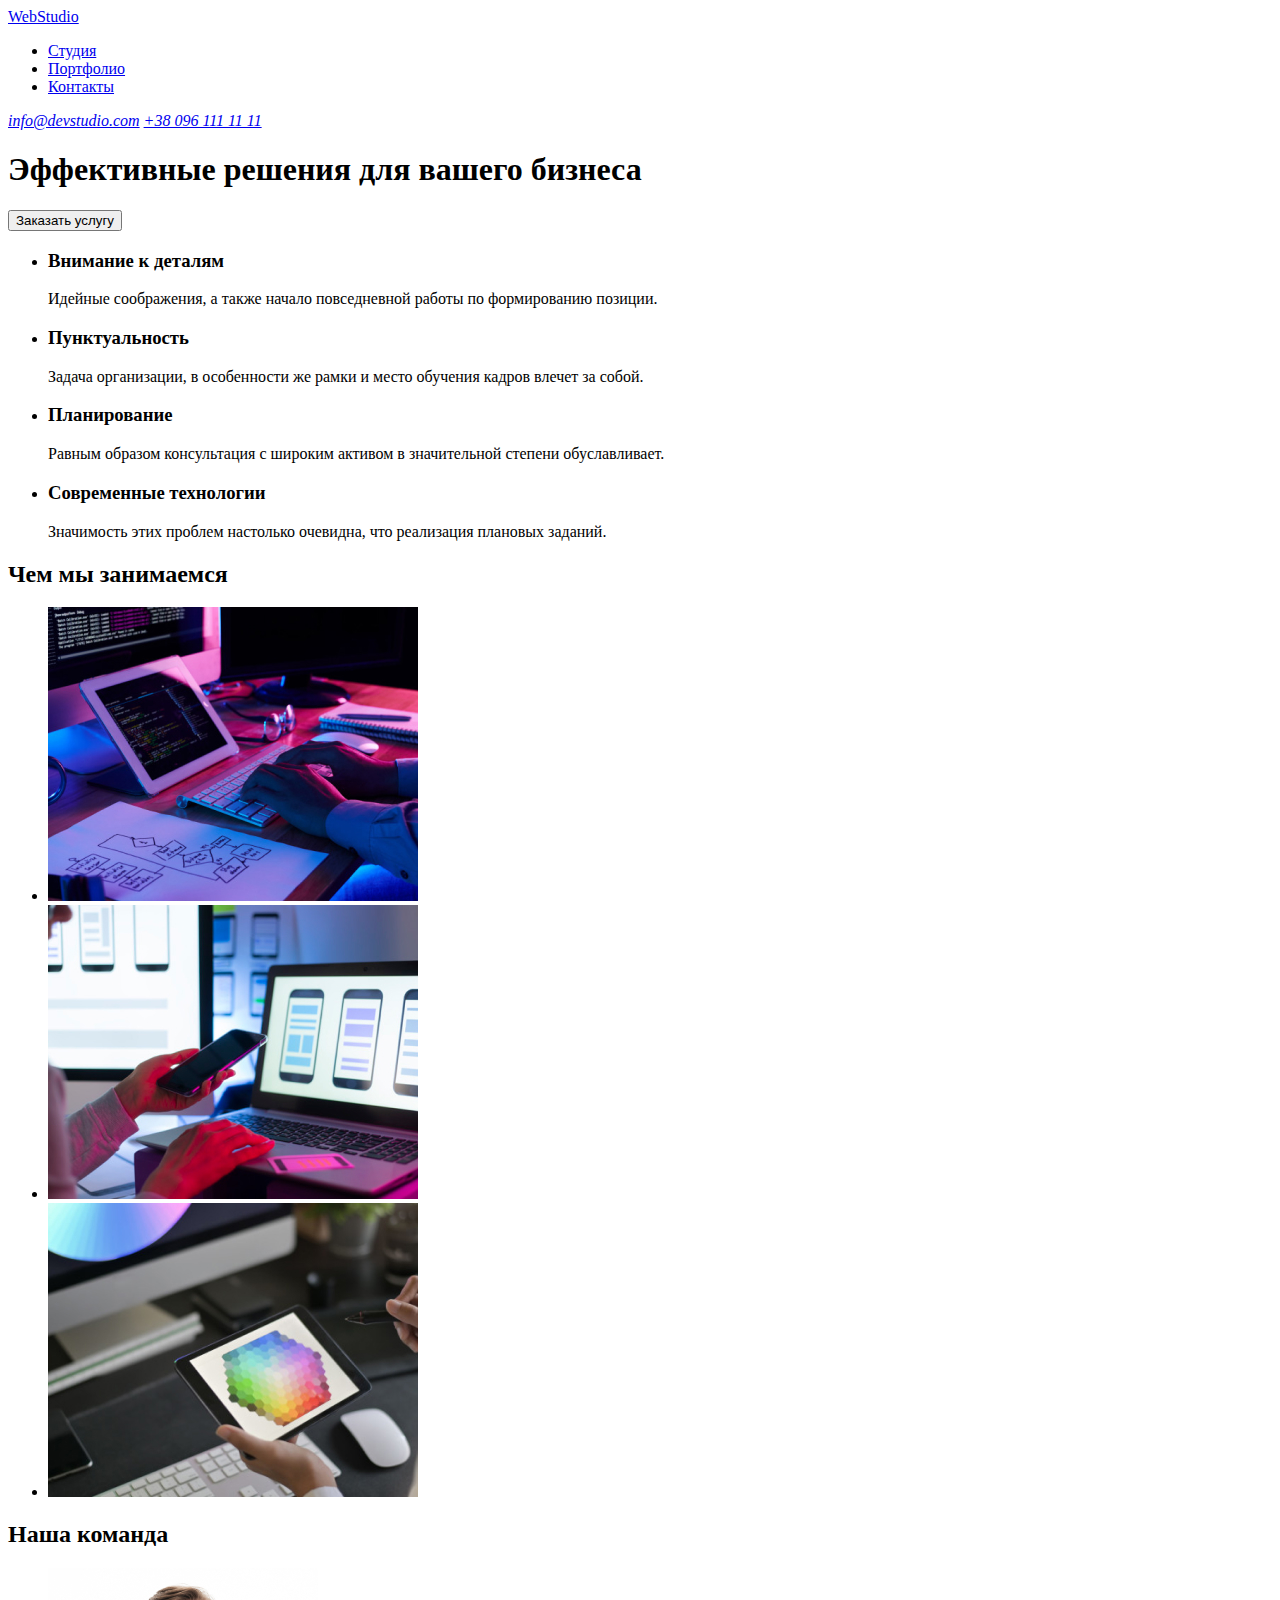
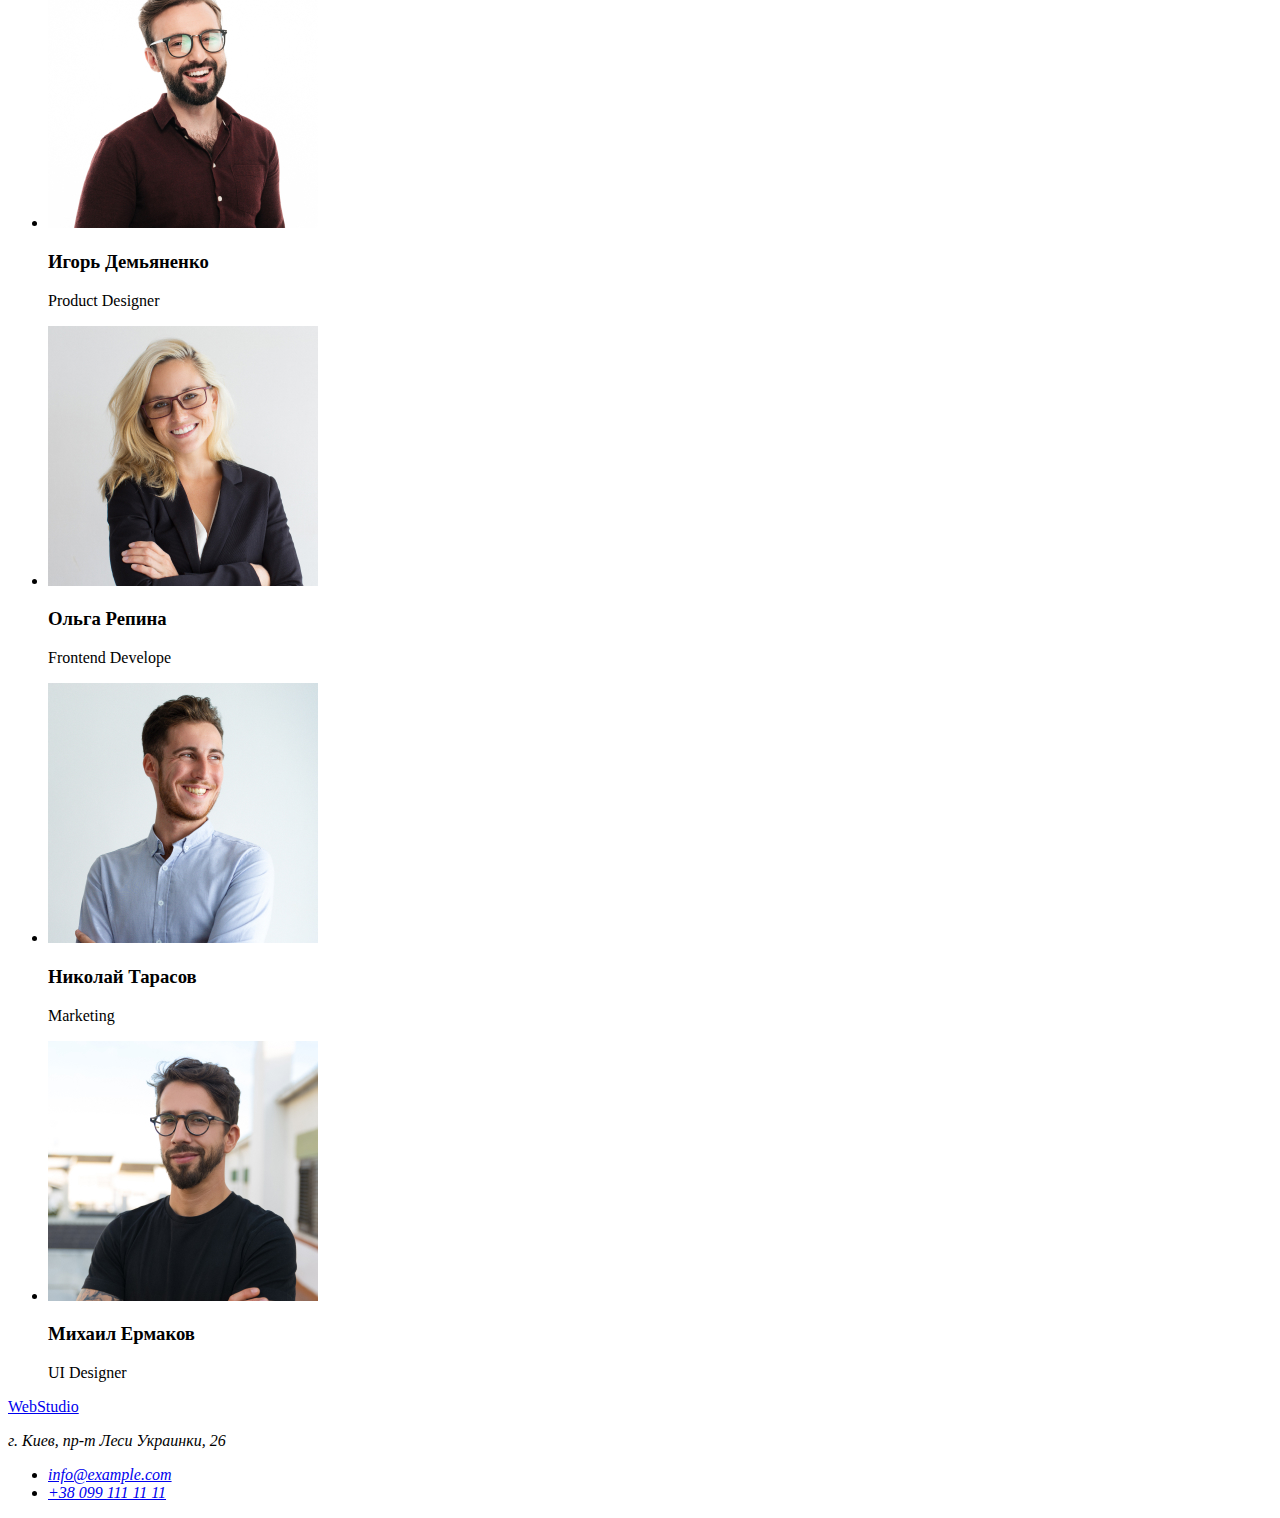
==== index.html @ 93405800 "finish portfolio" ====
<!DOCTYPE html>
<html lang="ru">
<head>
    <meta charset="UTF-8">
    <meta name="viewport" content="width=device-width, initial-scale=1.0">
    <title>Webstudio</title>
</head>
<body>
    <!--header-->
    <header>
        <!--Навигация-->
        <nav>
        <a href="#">WebStudio</a>
        <ul>
            <li>
                <a href="#">Студия</a>
            </li>
            <li>
                <a href="./portfolio.html">Портфолио</a>
            </li>
            <li>
                <a href="#">Контакты</a>
            </li>
        </ul>
        </nav>
        <!--Адресс-->
        <address>
            <a href="mailto:info@devstudio.com">info@devstudio.com</a>
            <a href="tell:+380961111111">+38 096 111 11 11</a>
        </address>
     </header>
    <main>
        <!--Герой-->
        <section>
            <h1>Эффективные решения для вашего бизнеса</h1>
            <button type="button">Заказать услугу</button>
        </section>
        <!--Секция 2 Преимущества-->
        <section>
            <h2 hidden>Преимущества</h2>
      <ul>
          <li>
              <h3>Внимание к деталям</h3>
              <p>Идейные соображения, а также начало повседневной работы по формированию позиции.</p>
          </li>
          <li>
              <h3>Пунктуальность</h3>
              <p>Задача организации, в особенности же рамки и место обучения кадров влечет за собой.</p>
          </li>
          <li>
              <h3>Планирование</h3>
              <p>Равным образом консультация с широким активом в значительной степени обуславливает.</p>
          </li>
          <li>
              <h3>Современные технологии</h3>
              <p>Значимость этих проблем настолько очевидна, что реализация плановых заданий.</p>
          </li>
      </ul>
        </section>
        <!--секция Чем мы занимаемся-->
        <section>
            <h2>Чем мы занимаемся</h2>
            <ul>
                <li>
                    <img src="./imagens/main/img.jpg" alt="печатает на клавиатуре" width="370" height="294">
                </li>
                <li>
                    <img src="./imagens/main/img2.jpg" alt="смартфон в руке" width="370" height="294" >
                </li>
                <li>
                    <img src="./imagens/main/img3.jpg" alt="работает на планшете" width="370" height="294">
                </li>
            </ul>
        </section>
        <!--Сотрудники-->
        <section>
           <h2>Наша команда</h2>
           <ul>
               <li>
                   <img src="./imagens/workers/ihor.jpg" alt="Игорь Демьяненко" width="270" height="260">
                   <h3>Игорь Демьяненко</h3>
                   <p lang="en">Product Designer</p>
               </li>
               <li>
                   <img src="./imagens/workers/olha.jpg" alt="Ольга Репина" width="270" height="260">
                   <h3>Ольга Репина</h3>
                   <p lang="en">Frontend Develope</p>
               </li>
               <li>
                   <img src="./imagens/workers/kolya.jpg" alt="Николай Тарасов" width="270" height="260">
                   <h3>Николай Тарасов</h3>
                   <p lang="en">Marketing</p>
               </li>
               <li>
                   <img src="./imagens/workers/misha.jpg" alt="Михаил Ермаков" width="270" height="260">
                   <h3>Михаил Ермаков</h3>
                   <p lang="en">UI Designer</p>
               </li>
           </ul>
        </section>

    </main>
    <!--Подвал-->
    <footer>
            <a href="#">WebStudio</a>
            <address>
                    <p>г. Киев, пр-т Леси Украинки, 26</p>
                <ul>
                    <li><a href="mailto:info@example.com">info@example.com</a></li>
                    <li><a href="tell:+380991111111">+38 099 111 11 11</a></li>
                </ul>
            </address>
        
    </footer>
</body>
</html>
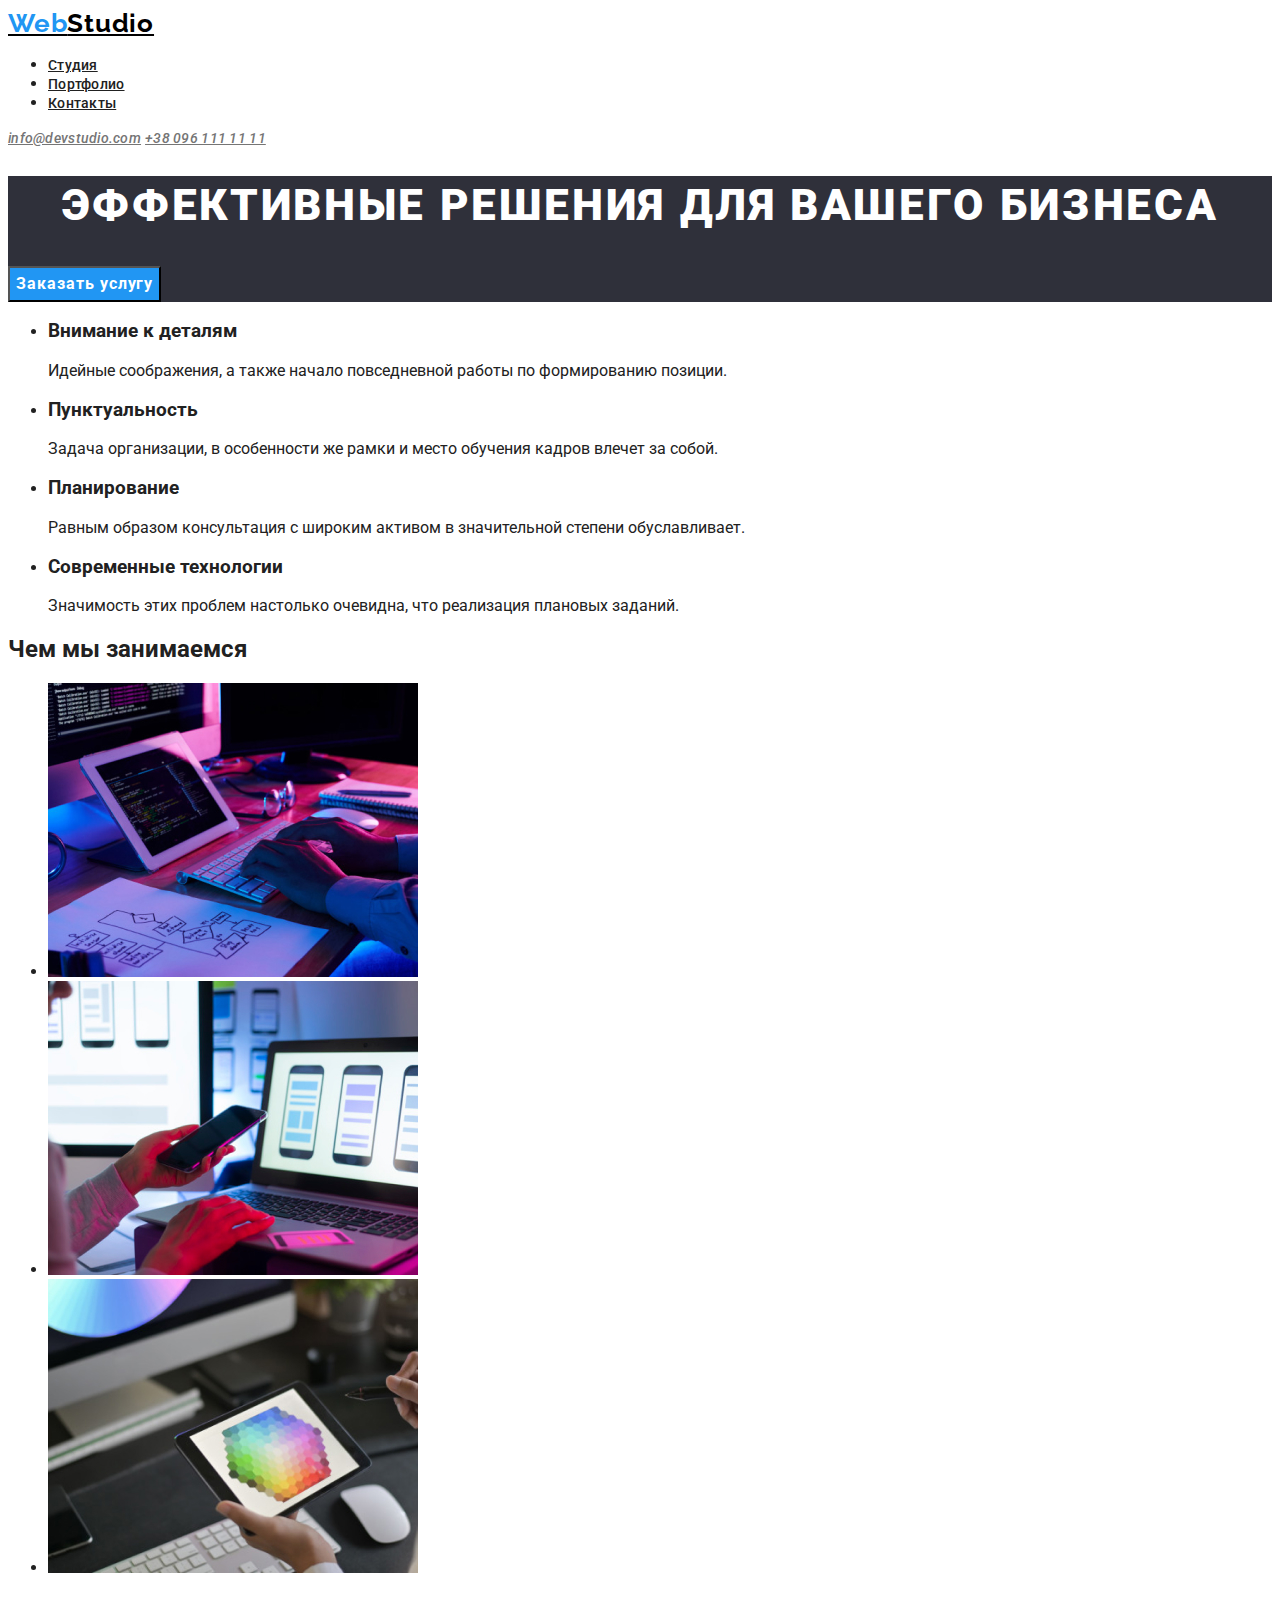
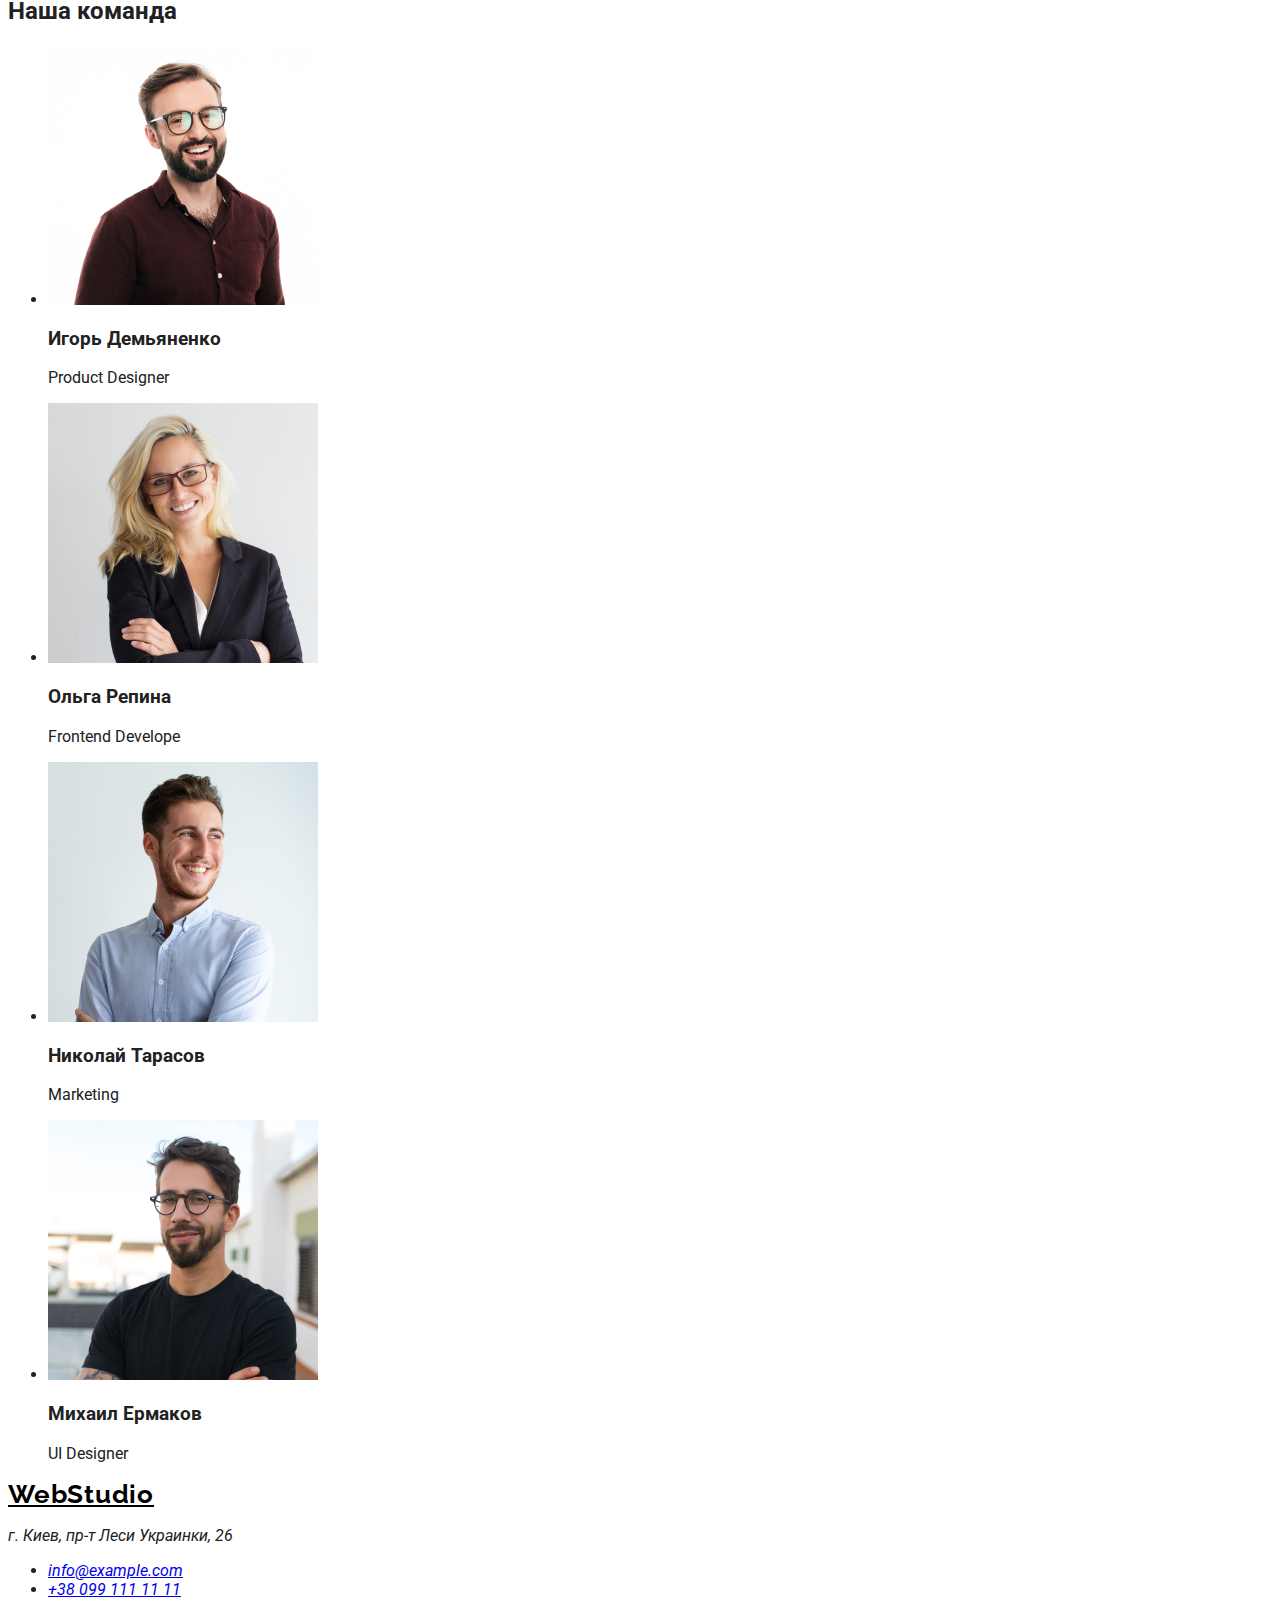
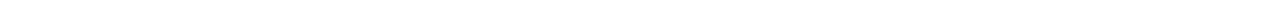
==== commit d0cb5900: "finish hero" ====
--- a/index.html
+++ b/index.html
@@ -4,113 +4,121 @@
     <meta charset="UTF-8">
     <meta name="viewport" content="width=device-width, initial-scale=1.0">
     <title>Webstudio</title>
+    <link rel="preconnect" href="https://fonts.gstatic.com">
+    <link href="https://fonts.googleapis.com/css2?family=Oleo+Script&family=Raleway:wght@700&family=Roboto:wght@400;500;700;900&display=swap" 
+    rel="stylesheet">
+    <link rel="stylesheet" href="./css/style.css" />
 </head>
 <body>
     <!--header-->
-    <header>
+    <header class="header">
         <!--Навигация-->
-        <nav>
-        <a href="#">WebStudio</a>
-        <ul>
-            <li>
-                <a href="#">Студия</a>
+        <nav class="navigation">
+        <a class="logo" href="#"><span class="logo-accent">Web</span>Studio</a>
+        <ul class="navigation-menu">
+            <li class="navigation-menu-item">
+                <a class="navigation-menu-link" href="#">Студия</a>
             </li>
-            <li>
-                <a href="./portfolio.html">Портфолио</a>
+            <li class="navigation-menu-item">
+                <a class="navigation-menu-link" href="./portfolio.html">Портфолио</a>
             </li>
-            <li>
-                <a href="#">Контакты</a>
+            <li class="navigation-menu-item">
+                <a class="navigation-menu-link" href="#">Контакты</a>
             </li>
         </ul>
         </nav>
         <!--Адресс-->
-        <address>
-            <a href="mailto:info@devstudio.com">info@devstudio.com</a>
-            <a href="tell:+380961111111">+38 096 111 11 11</a>
+        <address class="contact">
+            <a  class="contact-email" href="mailto:info@devstudio.com">info@devstudio.com</a>
+            <a class="contact-phone" href="tell:+380961111111">+38 096 111 11 11</a>
         </address>
      </header>
+
+
     <main>
         <!--Герой-->
-        <section>
-            <h1>Эффективные решения для вашего бизнеса</h1>
-            <button type="button">Заказать услугу</button>
+        <section class="hero">
+            <h1 class="title">Эффективные решения для вашего бизнеса</h1>
+            <button class="button" type="button">Заказать услугу</button>
         </section>
         <!--Секция 2 Преимущества-->
-        <section>
-            <h2 hidden>Преимущества</h2>
-      <ul>
+        <section class="section-advantages">
+            <h2 class="visually-hidden">Преимущества</h2>
+      <ul class="section-advantages-list">
           <li>
-              <h3>Внимание к деталям</h3>
-              <p>Идейные соображения, а также начало повседневной работы по формированию позиции.</p>
+              <h3 class="section-advantages-title">Внимание к деталям</h3>
+              <p class="section-advantages-text">Идейные соображения, а также начало повседневной работы по формированию позиции.</p>
           </li>
           <li>
-              <h3>Пунктуальность</h3>
-              <p>Задача организации, в особенности же рамки и место обучения кадров влечет за собой.</p>
+              <h3 class="section-advantages-title">Пунктуальность</h3>
+              <p class="section-advantages-text">Задача организации, в особенности же рамки и место обучения кадров влечет за собой.</p>
           </li>
           <li>
-              <h3>Планирование</h3>
-              <p>Равным образом консультация с широким активом в значительной степени обуславливает.</p>
+              <h3 class="section-advantages-title">Планирование</h3>
+              <p class="section-advantages-text">Равным образом консультация с широким активом в значительной степени обуславливает.</p>
           </li>
           <li>
-              <h3>Современные технологии</h3>
-              <p>Значимость этих проблем настолько очевидна, что реализация плановых заданий.</p>
+              <h3 class="section-advantages-title">Современные технологии</h3>
+              <p class="section-advantages-text">Значимость этих проблем настолько очевидна, что реализация плановых заданий.</p>
           </li>
       </ul>
         </section>
         <!--секция Чем мы занимаемся-->
-        <section>
-            <h2>Чем мы занимаемся</h2>
-            <ul>
+        <section class="section-adout">
+            <h2 class="subtitle">Чем мы занимаемся</h2>
+            <ul class="section-adout-list">
                 <li>
-                    <img src="./imagens/main/img.jpg" alt="печатает на клавиатуре" width="370" height="294">
+                    <img class="section-adout-img" src="./imagens/main/img.jpg" alt="печатает на клавиатуре" width="370" height="294">
                 </li>
                 <li>
-                    <img src="./imagens/main/img2.jpg" alt="смартфон в руке" width="370" height="294" >
+                    <img class="section-adout-img" src="./imagens/main/img2.jpg" alt="смартфон в руке" width="370" height="294" >
                 </li>
                 <li>
-                    <img src="./imagens/main/img3.jpg" alt="работает на планшете" width="370" height="294">
+                    <img class="section-adout-img"  src="./imagens/main/img3.jpg" alt="работает на планшете" width="370" height="294">
                 </li>
             </ul>
         </section>
         <!--Сотрудники-->
-        <section>
-           <h2>Наша команда</h2>
-           <ul>
-               <li>
-                   <img src="./imagens/workers/ihor.jpg" alt="Игорь Демьяненко" width="270" height="260">
-                   <h3>Игорь Демьяненко</h3>
-                   <p lang="en">Product Designer</p>
+        <section class="section-workers">
+           <h2 class="subtitle">Наша команда</h2>
+           <ul class="section-workers-list">
+               <li class="section-workers-item">
+                   <img class="section-workers-img" src="./imagens/workers/ihor.jpg" alt="Игорь Демьяненко" width="270" height="260">
+                   <h3 class="section-workers-title">Игорь Демьяненко</h3>
+                   <p class="section-workers-text" lang="en">Product Designer</p>
                </li>
                <li>
-                   <img src="./imagens/workers/olha.jpg" alt="Ольга Репина" width="270" height="260">
-                   <h3>Ольга Репина</h3>
-                   <p lang="en">Frontend Develope</p>
+                   <img class="section-workers-img" src="./imagens/workers/olha.jpg" alt="Ольга Репина" width="270" height="260">
+                   <h3 class="section-workers-title">Ольга Репина</h3>
+                   <p class="section-workers-text" lang="en">Frontend Develope</p>
                </li>
                <li>
-                   <img src="./imagens/workers/kolya.jpg" alt="Николай Тарасов" width="270" height="260">
-                   <h3>Николай Тарасов</h3>
-                   <p lang="en">Marketing</p>
+                   <img class="section-workers-img" src="./imagens/workers/kolya.jpg" alt="Николай Тарасов" width="270" height="260">
+                   <h3 class="section-workers-title">Николай Тарасов</h3>
+                   <p class="section-workers-text" lang="en">Marketing</p>
                </li>
                <li>
-                   <img src="./imagens/workers/misha.jpg" alt="Михаил Ермаков" width="270" height="260">
-                   <h3>Михаил Ермаков</h3>
-                   <p lang="en">UI Designer</p>
+                   <img class="section-workers-img" src="./imagens/workers/misha.jpg" alt="Михаил Ермаков" width="270" height="260">
+                   <h3 class="section-workers-title">Михаил Ермаков</h3>
+                   <p class="section-workers-text" lang="en">UI Designer</p>
                </li>
            </ul>
         </section>
 
     </main>
+
     <!--Подвал-->
-    <footer>
-            <a href="#">WebStudio</a>
-            <address>
-                    <p>г. Киев, пр-т Леси Украинки, 26</p>
+    <footer class="footer">
+            <a class="logo" href="#">WebStudio</a>
+            <address class="footer-contact">
+                    <p class="address">г. Киев, пр-т Леси Украинки, 26</p>
                 <ul>
-                    <li><a href="mailto:info@example.com">info@example.com</a></li>
-                    <li><a href="tell:+380991111111">+38 099 111 11 11</a></li>
+                    <li><a class="footer-contact-email" href="mailto:info@example.com">info@example.com</a></li>
+                    <li><a class="footer-contact-phone" href="tell:+380991111111">+38 099 111 11 11</a></li>
                 </ul>
             </address>
         
     </footer>
+
 </body>
 </html>--- a/css/style.css
+++ b/css/style.css
@@ -0,0 +1,103 @@
+:root{
+  --main-font:"Roboto" , sans-serif;
+  --secondary-font: "Raleway", sans-serif ;
+  --accent-color: #212121;
+  --secondary-color:#757575;
+}
+
+body{
+  font-family: var(--main-font);
+  color: var(--accent-color);
+}
+
+
+.visually-hidden {
+    position: absolute;
+    width: 1px;
+    height: 1px;
+    margin: -1px;
+    border: 0;
+    padding: 0;
+    
+    white-space: nowrap;
+    clip-path: inset(100%);
+    clip: rect(0 0 0 0);
+    overflow: hidden;
+  }
+
+ 
+  /* =======================COMPONENTS=========================*/
+  /* =====================END COMPONENTS======================*/
+
+   /* =======================HEADER=========================*/
+  .logo{   
+font-family: var(--secondary-font);
+font-weight: bold;
+font-size: 26px;
+line-height: 1.19;
+letter-spacing: 0.03em;
+color:#000000;
+  }
+
+  .logo-accent{
+    color: #2196F3;
+  }
+  
+   .navigation-menu-link{
+font-family: var(--main-font);
+font-size: 14px;
+font-weight: 500;
+line-height: 1.14;
+letter-spacing: 0.02em;
+text-align: left;
+color: var(--accent-color);
+}
+
+.navigation-menu-link:hover,
+.navigation-menu-link:focus,
+.contact-email:hover,
+.contact-email:focus,
+.contact-phone:hover,
+.contact-phone:focus{
+  color:  #2196F3;
+}
+
+ .contact-phone,
+ .contact-email{
+  font-family: var(--main-font);
+  font-size: 14px;
+  font-weight: 500;
+  line-height: 1.14;
+  letter-spacing: 0.02em;
+  text-align: left;
+  color: var(--secondary-color);
+  }
+
+   /* =====================END HEADER======================*/
+
+   /* ========================HERO==========================*/
+  .hero{
+    background-color: #2F303A;
+  }
+   .title{
+font-family:var(--main-font);
+font-weight: 900;
+font-size: 44px;
+line-height: 1.36;
+text-align: center;
+letter-spacing: 0.06em;
+text-transform: uppercase;
+color: #FFFFFF;
+  } 
+
+  .button{
+ font-family: var(--main-font);
+font-weight: bold;
+font-size: 16px;
+line-height: 1.87;
+text-align: center;
+letter-spacing: 0.06em;
+color: #FFFFFF;
+background-color:#2196F3 ;
+  }
+   /* =======================END HERO======================*/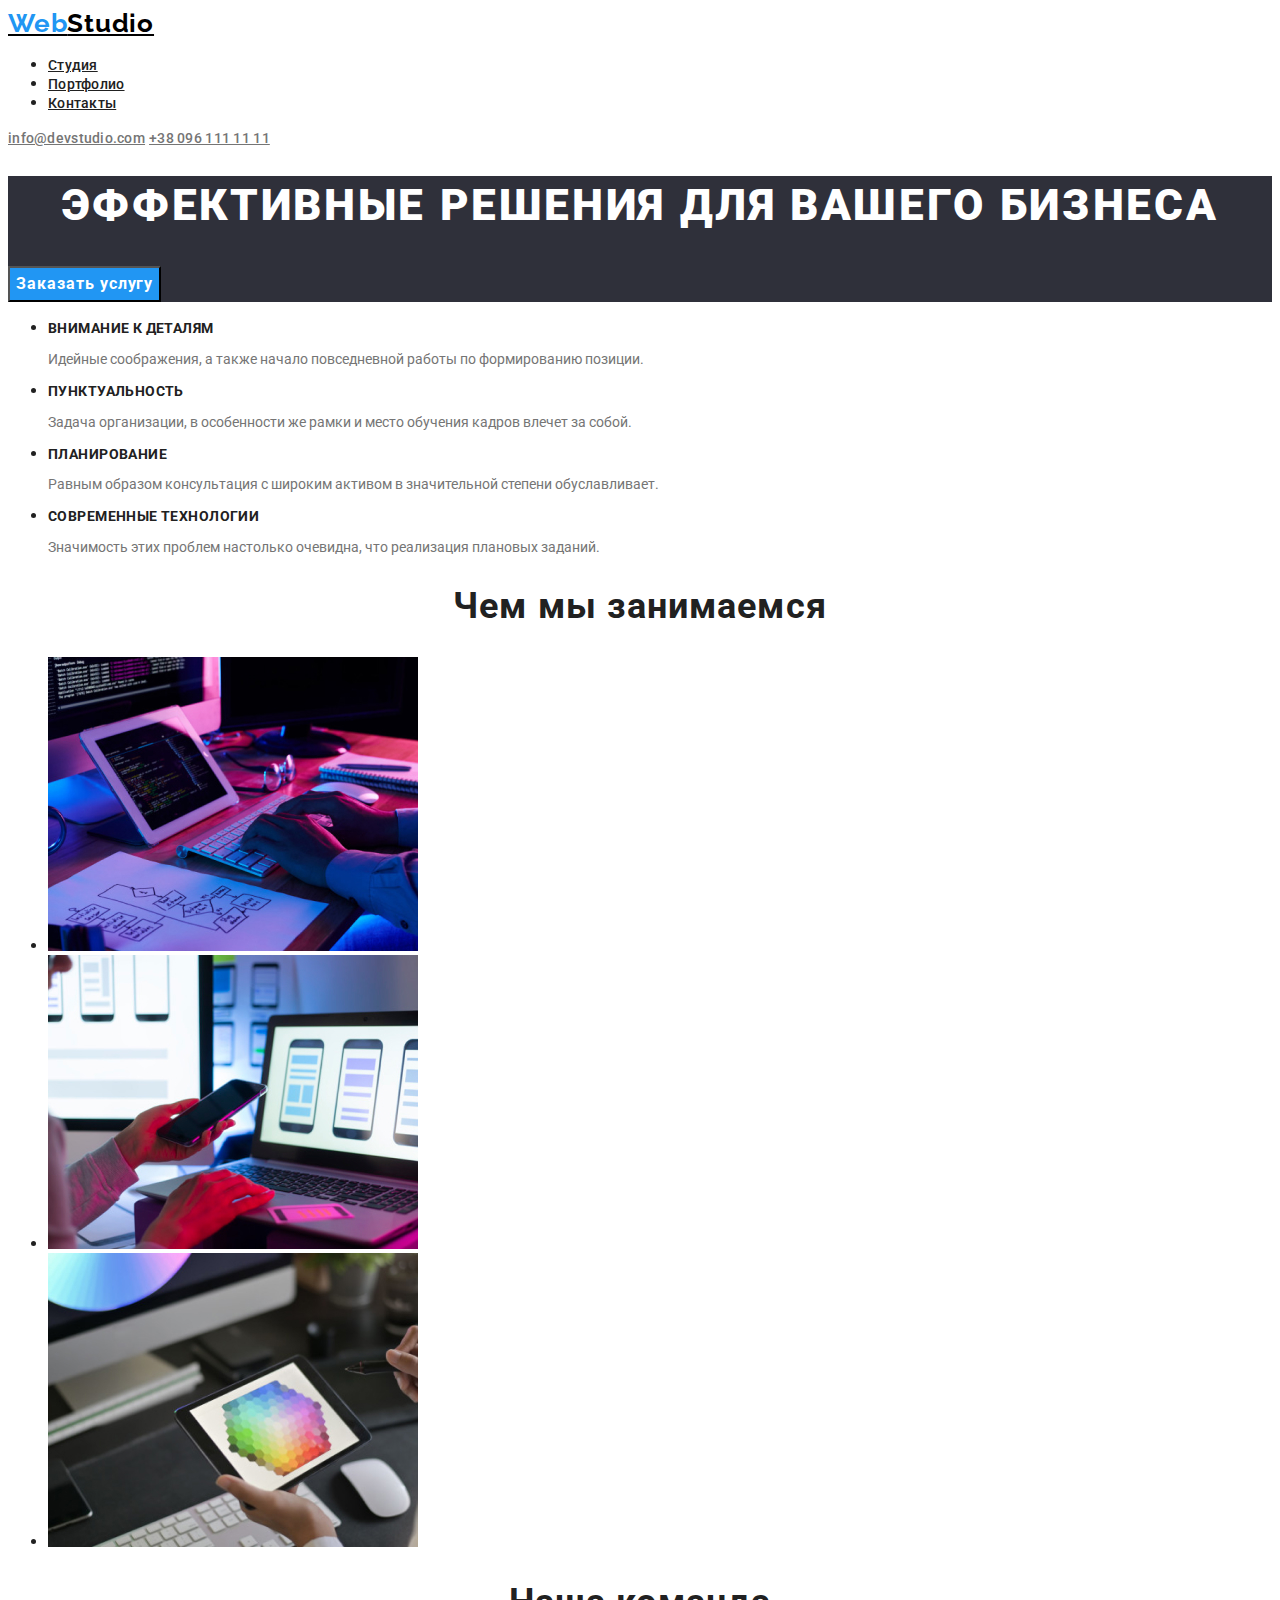
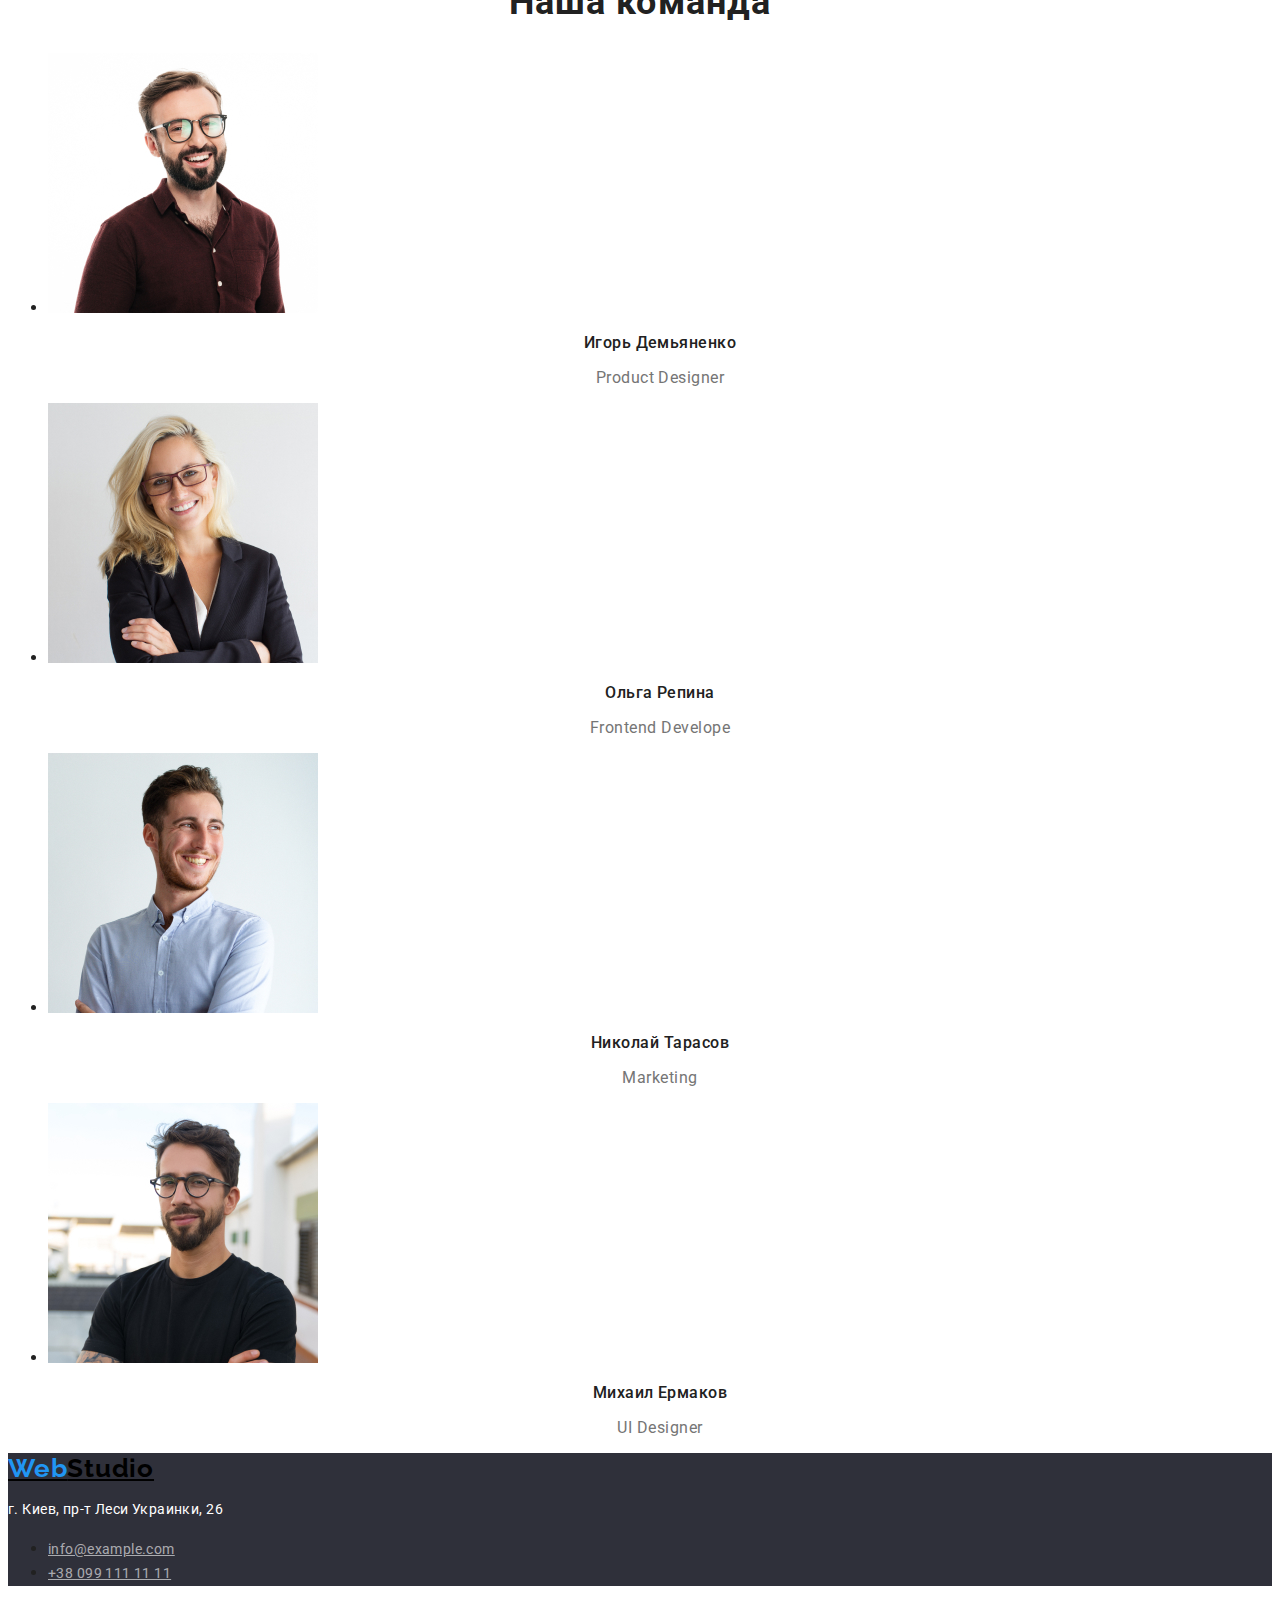
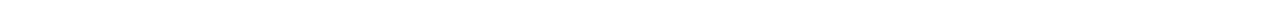
==== commit a583059a: "finish css" ====
--- a/index.html
+++ b/index.html
@@ -109,7 +109,7 @@
 
     <!--Подвал-->
     <footer class="footer">
-            <a class="logo" href="#">WebStudio</a>
+            <a class="logo" href="#"><span class="logo-accent">Web</span>Studio</a>
             <address class="footer-contact">
                     <p class="address">г. Киев, пр-т Леси Украинки, 26</p>
                 <ul>
--- a/css/style.css
+++ b/css/style.css
@@ -10,8 +10,8 @@
   color: var(--accent-color);
 }
 
-
-.visually-hidden {
+ /* =======================COMPONENTS=========================*/
+  .visually-hidden {
     position: absolute;
     width: 1px;
     height: 1px;
@@ -24,33 +24,31 @@
     clip: rect(0 0 0 0);
     overflow: hidden;
   }
-
- 
-  /* =======================COMPONENTS=========================*/
+  
+  .logo{   
+    font-family: var(--secondary-font);
+    font-weight: bold;
+    font-size: 26px;
+    line-height: 1.19;
+    letter-spacing: 0.03em;
+    color:#000000;
+  }
+
+.logo-accent{
+    color: #2196F3;
+  }
   /* =====================END COMPONENTS======================*/
 
    /* =======================HEADER=========================*/
-  .logo{   
-font-family: var(--secondary-font);
-font-weight: bold;
-font-size: 26px;
-line-height: 1.19;
-letter-spacing: 0.03em;
-color:#000000;
-  }
-
-  .logo-accent{
-    color: #2196F3;
-  }
+
   
-   .navigation-menu-link{
-font-family: var(--main-font);
-font-size: 14px;
-font-weight: 500;
-line-height: 1.14;
-letter-spacing: 0.02em;
-text-align: left;
-color: var(--accent-color);
+.navigation-menu-link{
+   font-size: 14px;
+   font-weight: 500;
+   line-height: 1.14;
+   letter-spacing: 0.02em;
+   text-align: left;
+   color: var(--accent-color);
 }
 
 .navigation-menu-link:hover,
@@ -62,42 +60,145 @@
   color:  #2196F3;
 }
 
- .contact-phone,
- .contact-email{
+.contact-phone,
+.contact-email{
+   font-style: normal;
+   font-family: var(--main-font);
+   font-size: 14px;
+   font-weight: 500;
+   line-height: 1.14;
+   letter-spacing: 0.02em;
+   text-align: left;
+   color: var(--secondary-color);
+  }
+
+   /* =====================END HEADER======================*/
+
+   /* ========================HERO==========================*/
+.hero{
+    background-color: #2F303A;
+  }
+
+.title{
+   font-family:var(--main-font);
+   font-weight: 900;
+   font-size: 44px;
+   line-height: 1.36;
+   text-align: center;
+   letter-spacing: 0.06em;
+   text-transform: uppercase;
+   color: #FFFFFF;
+  } 
+
+.button{
   font-family: var(--main-font);
-  font-size: 14px;
+   font-weight: bold;
+   font-size: 16px;
+   line-height: 1.87;
+   text-align: center;
+   letter-spacing: 0.06em;
+   color: #FFFFFF;
+   background-color:#2196F3 ;
+  }
+/* =======================END HERO======================*/
+
+ /* ========================MAIN=======================*/
+.subtitle{
+  font-weight: bold;
+  font-size: 36px;
+  line-height: 1.17;
+  text-align: center;
+  letter-spacing: 0.03em;
+}
+
+.section-advantages-title{
+  font-weight: bold;
+  font-size: 14px;
+  line-height: 1.14;
+  letter-spacing: 0.03em;
+  text-transform: uppercase;
+}
+
+.section-advantages-text{
+  font-weight: normal;
+  font-size: 14px;
+  line-height: 1.71
+  letter-spacing: 0.03em;
+  color: var(--secondary-color);  
+}
+
+
+
+.section-workers-title{
   font-weight: 500;
-  line-height: 1.14;
-  letter-spacing: 0.02em;
-  text-align: left;
+  font-size: 16px;
+  line-height: 1.19;
+  text-align: center;
+  letter-spacing: 0.03em;
+}
+
+.section-workers-text{
+  font-weight: normal;
+  font-size: 16px;
+  line-height: 1.19;
+  text-align: center;
+  letter-spacing: 0.03em;
   color: var(--secondary-color);
-  }
-
-   /* =====================END HEADER======================*/
-
-   /* ========================HERO==========================*/
-  .hero{
-    background-color: #2F303A;
-  }
-   .title{
-font-family:var(--main-font);
-font-weight: 900;
-font-size: 44px;
-line-height: 1.36;
-text-align: center;
-letter-spacing: 0.06em;
-text-transform: uppercase;
-color: #FFFFFF;
-  } 
-
-  .button{
- font-family: var(--main-font);
-font-weight: bold;
-font-size: 16px;
-line-height: 1.87;
-text-align: center;
-letter-spacing: 0.06em;
-color: #FFFFFF;
-background-color:#2196F3 ;
-  }
-   /* =======================END HERO======================*/+}
+/* ========================END MAIN========================*/
+
+/* ==========================FOOTER=======================*/
+.footer{
+  background-color: #2F303A;
+}
+
+.address{
+  font-style: normal;
+  font-weight: normal;
+  font-size: 14px;
+  line-height: 1.71;
+  letter-spacing: 0.03em;
+  color: #FFFFFF;
+}
+
+.footer-contact-phone,
+.footer-contact-email{
+  font-style: normal;
+  font-weight: normal;
+  font-size: 14px;
+  line-height: 1.71;
+  letter-spacing: 0.03em;
+  color: rgba(255, 255, 255, 0.6);
+}
+
+/* ========================END FOOTER======================*/
+/* ======================PORTFOLIO MAIN====================*/
+.button-item:hover,
+.button-item:focus{
+  background-color: #2196F3;
+  color: #FFFFFF;
+}
+
+.button-item{
+  font-weight: 500;
+  font-size: 16px;
+  line-height: 1.62;
+  text-align: center;
+  letter-spacing: 0.03em;
+}
+
+.work-examples-title{
+  font-weight: bold;
+  font-size: 18px;
+  line-height: 2;
+  letter-spacing: 0.06em;
+}
+
+.work-examples-text{
+ font-weight: normal;
+ font-size: 16px;
+ line-height: 1.87;
+ letter-spacing: 0.03em;
+ color:var(--secondary-color);
+}
+/* ========================END PORTFOLIO===================*/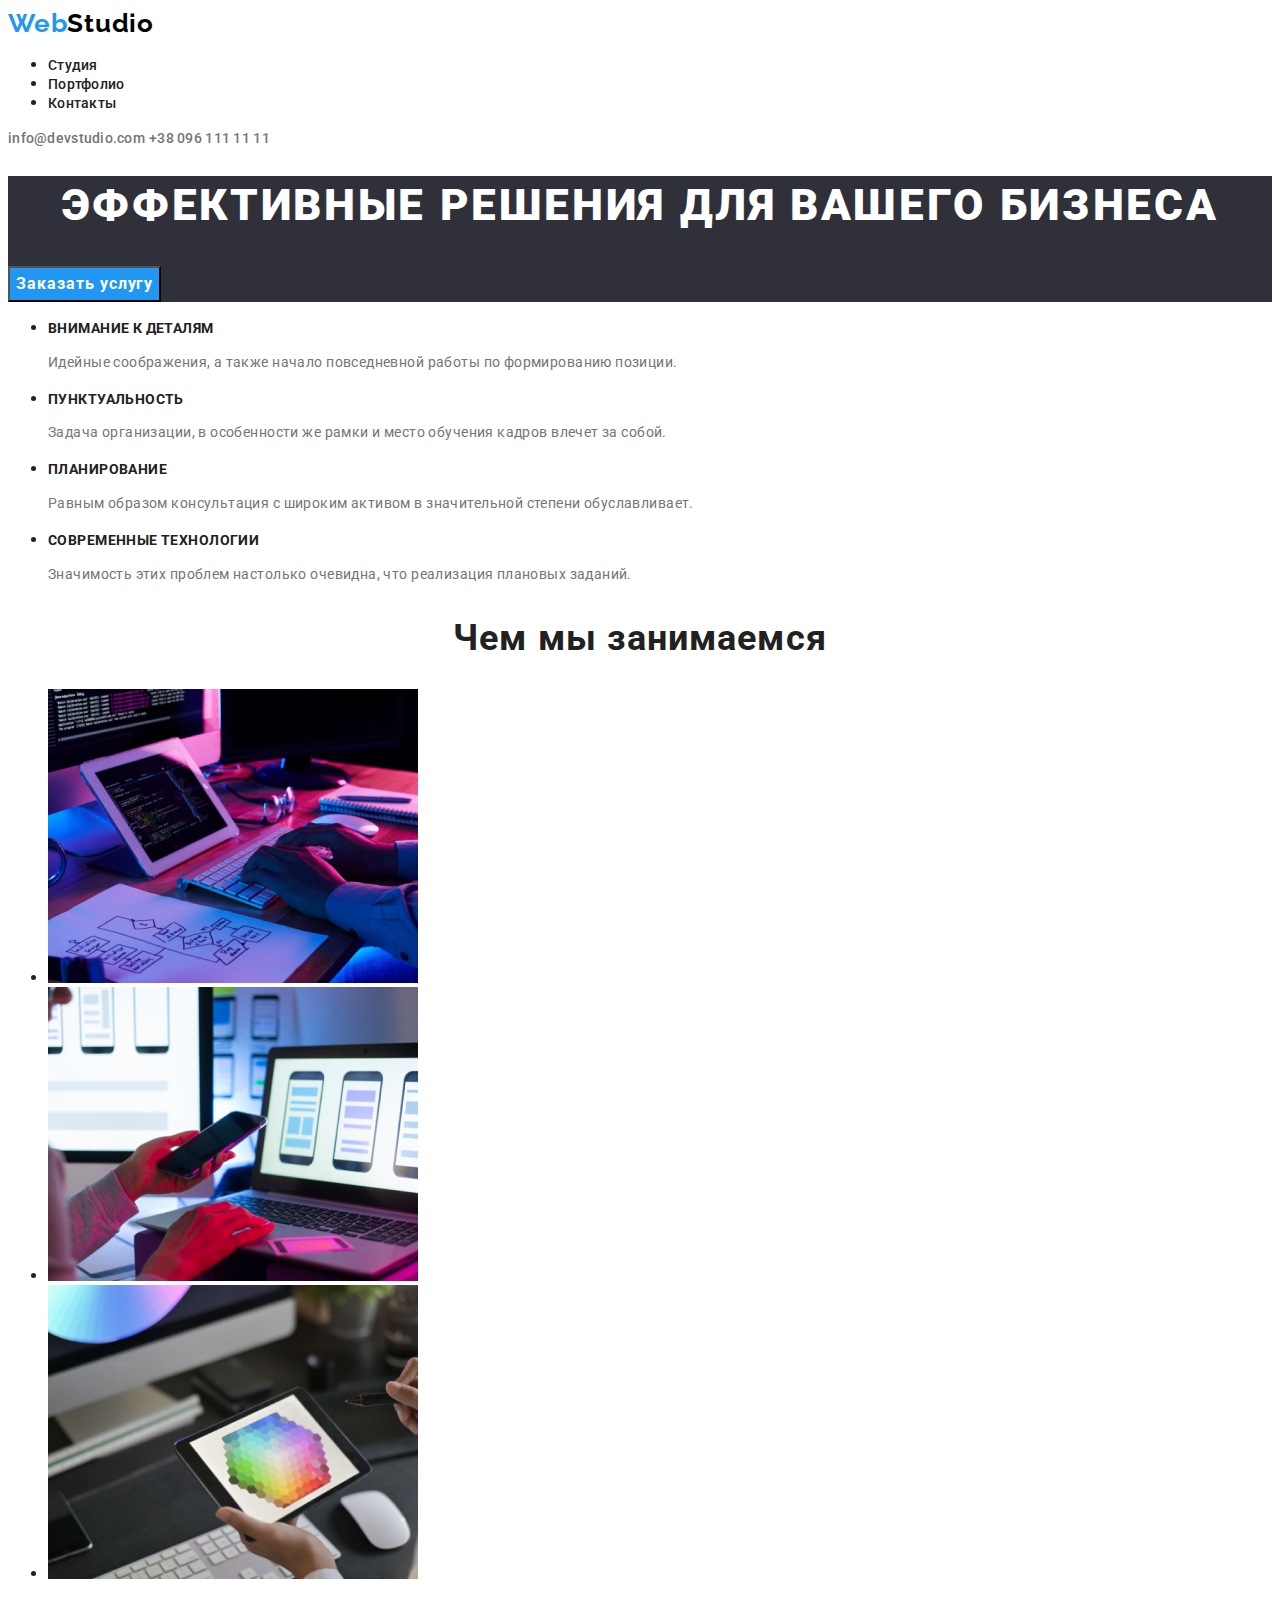
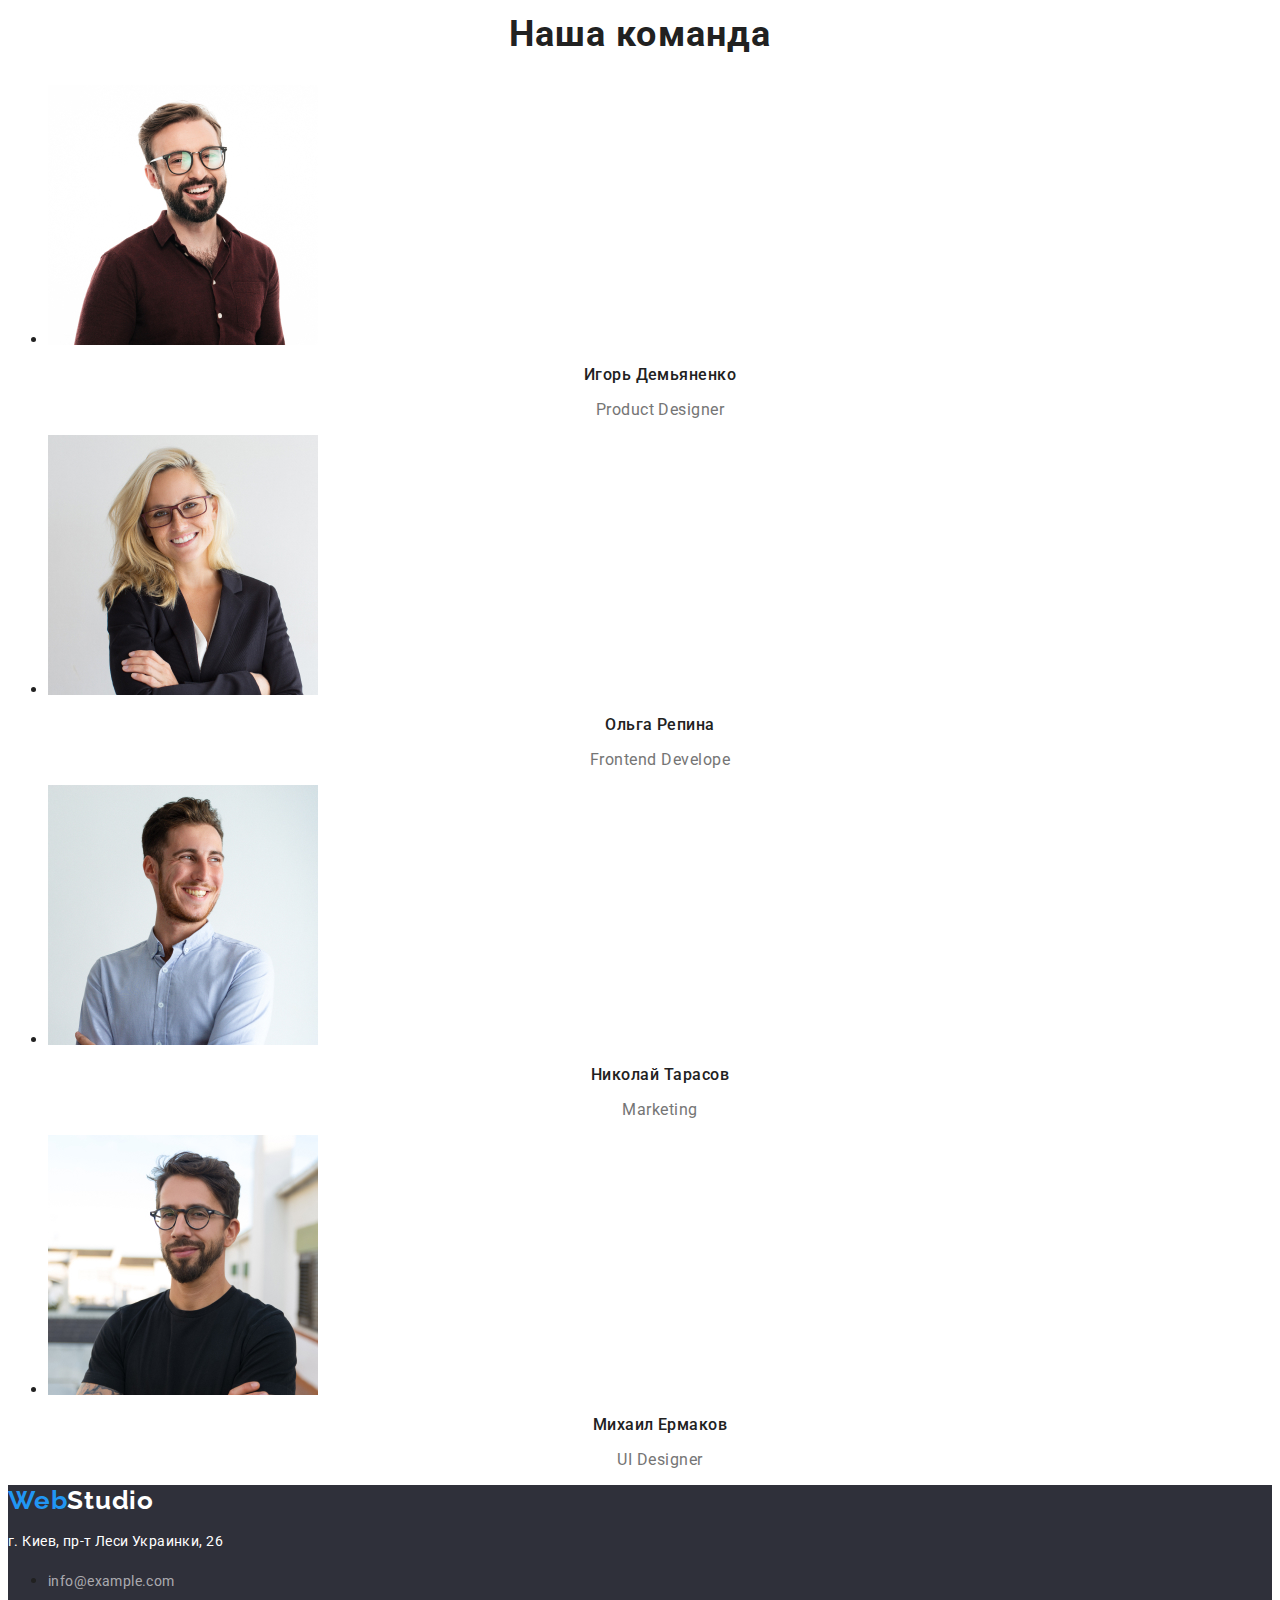
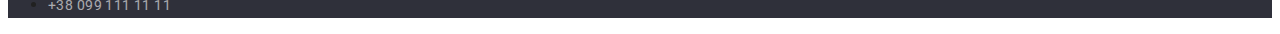
==== commit ed10826e: "the end" ====
--- a/index.html
+++ b/index.html
@@ -109,7 +109,7 @@
 
     <!--Подвал-->
     <footer class="footer">
-            <a class="logo" href="#"><span class="logo-accent">Web</span>Studio</a>
+            <a class="logo-footer" href="#"><span class="logo-accent">Web</span>Studio</a>
             <address class="footer-contact">
                     <p class="address">г. Киев, пр-т Леси Украинки, 26</p>
                 <ul>
--- a/css/style.css
+++ b/css/style.css
@@ -25,23 +25,24 @@
     overflow: hidden;
   }
   
-  .logo{   
+.logo-accent{
+    color: #2196F3;
+  }
+
+  /* =====================END COMPONENTS======================*/
+
+   /* =======================HEADER=========================*/
+
+   .logo{   
     font-family: var(--secondary-font);
     font-weight: bold;
     font-size: 26px;
     line-height: 1.19;
     letter-spacing: 0.03em;
     color:#000000;
-  }
-
-.logo-accent{
-    color: #2196F3;
-  }
-  /* =====================END COMPONENTS======================*/
-
-   /* =======================HEADER=========================*/
-
-  
+    text-decoration: none;
+  }
+
 .navigation-menu-link{
    font-size: 14px;
    font-weight: 500;
@@ -49,6 +50,7 @@
    letter-spacing: 0.02em;
    text-align: left;
    color: var(--accent-color);
+   text-decoration: none;
 }
 
 .navigation-menu-link:hover,
@@ -70,6 +72,7 @@
    letter-spacing: 0.02em;
    text-align: left;
    color: var(--secondary-color);
+   text-decoration: none;
   }
 
    /* =====================END HEADER======================*/
@@ -122,7 +125,7 @@
 .section-advantages-text{
   font-weight: normal;
   font-size: 14px;
-  line-height: 1.71
+  line-height: 1.71;
   letter-spacing: 0.03em;
   color: var(--secondary-color);  
 }
@@ -169,6 +172,17 @@
   line-height: 1.71;
   letter-spacing: 0.03em;
   color: rgba(255, 255, 255, 0.6);
+  text-decoration: none;
+}
+
+.logo-footer{
+  font-family: var(--secondary-font);
+  font-weight: bold;
+  font-size: 26px;
+  line-height: 1.19;
+  letter-spacing: 0.03em;
+  color:#FFFFFF;
+  text-decoration: none;
 }
 
 /* ========================END FOOTER======================*/
@@ -180,6 +194,7 @@
 }
 
 .button-item{
+  font-family: var(--main-font);
   font-weight: 500;
   font-size: 16px;
   line-height: 1.62;
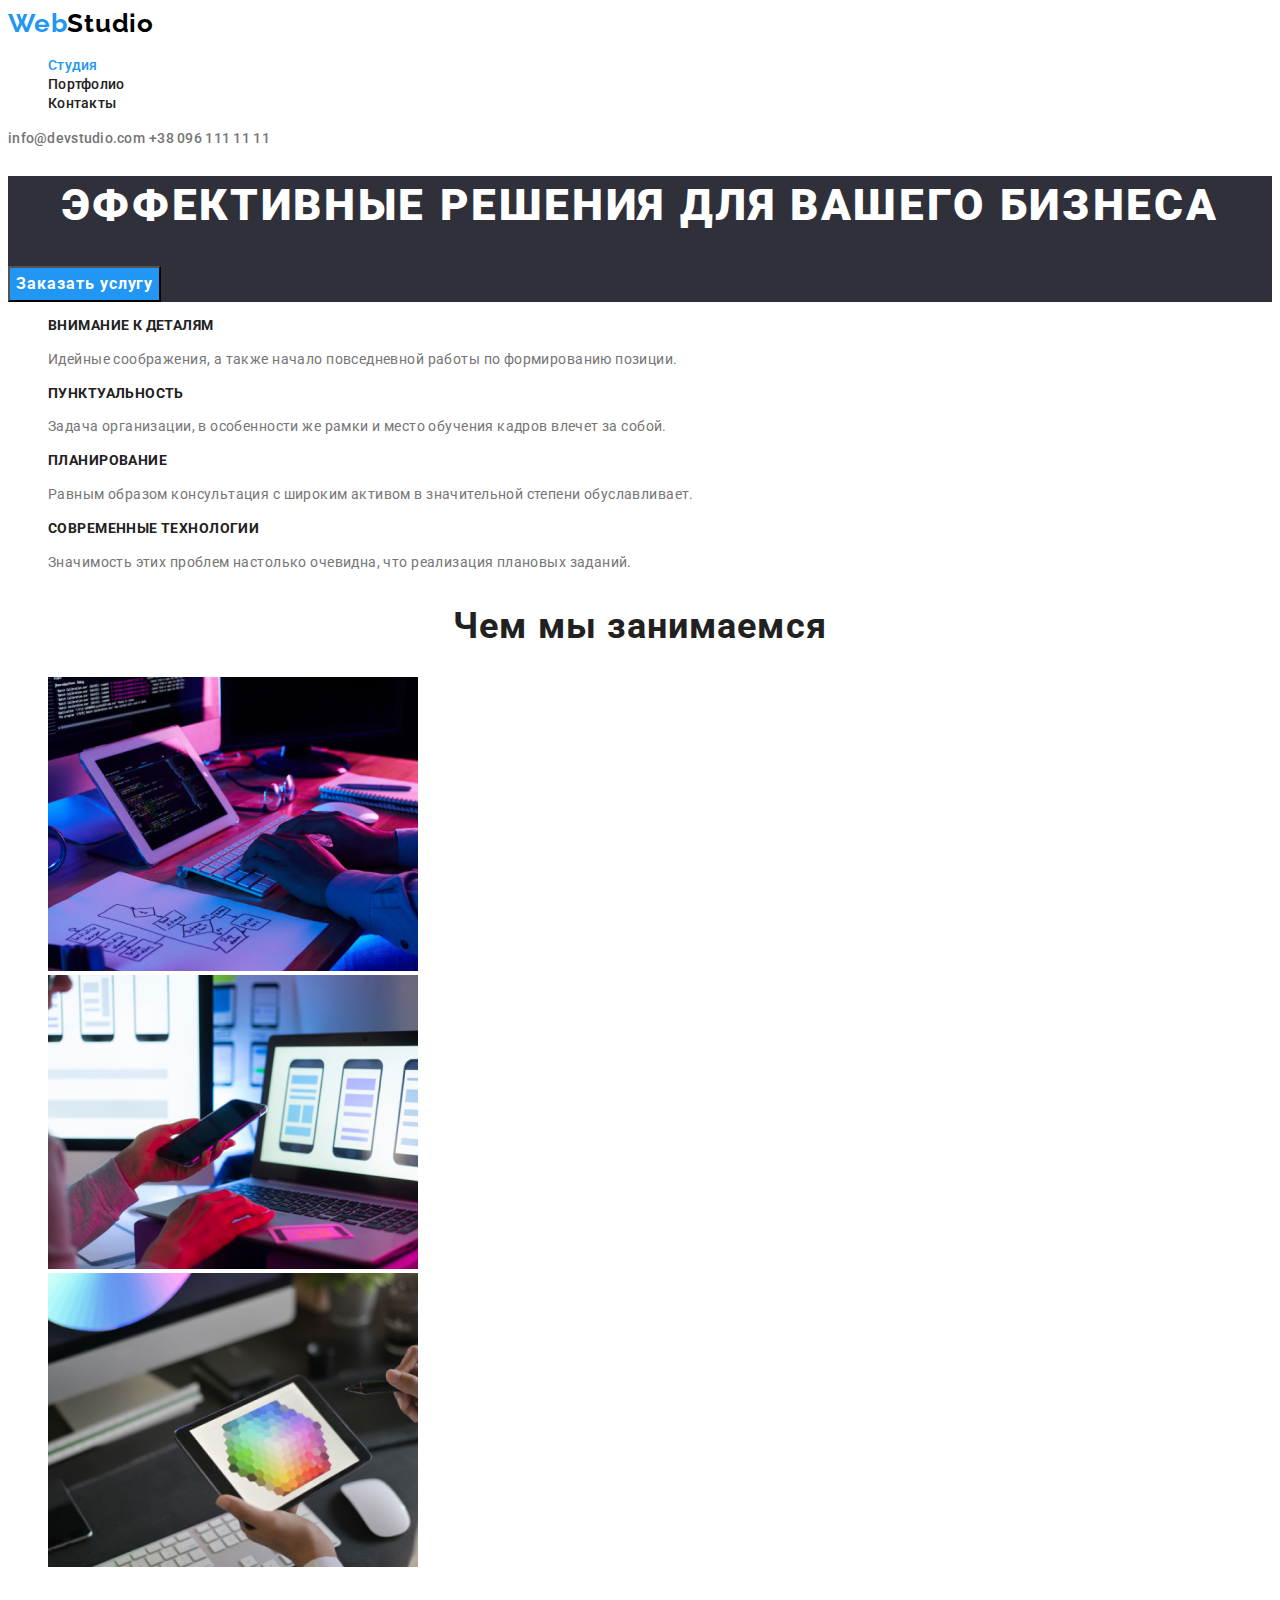
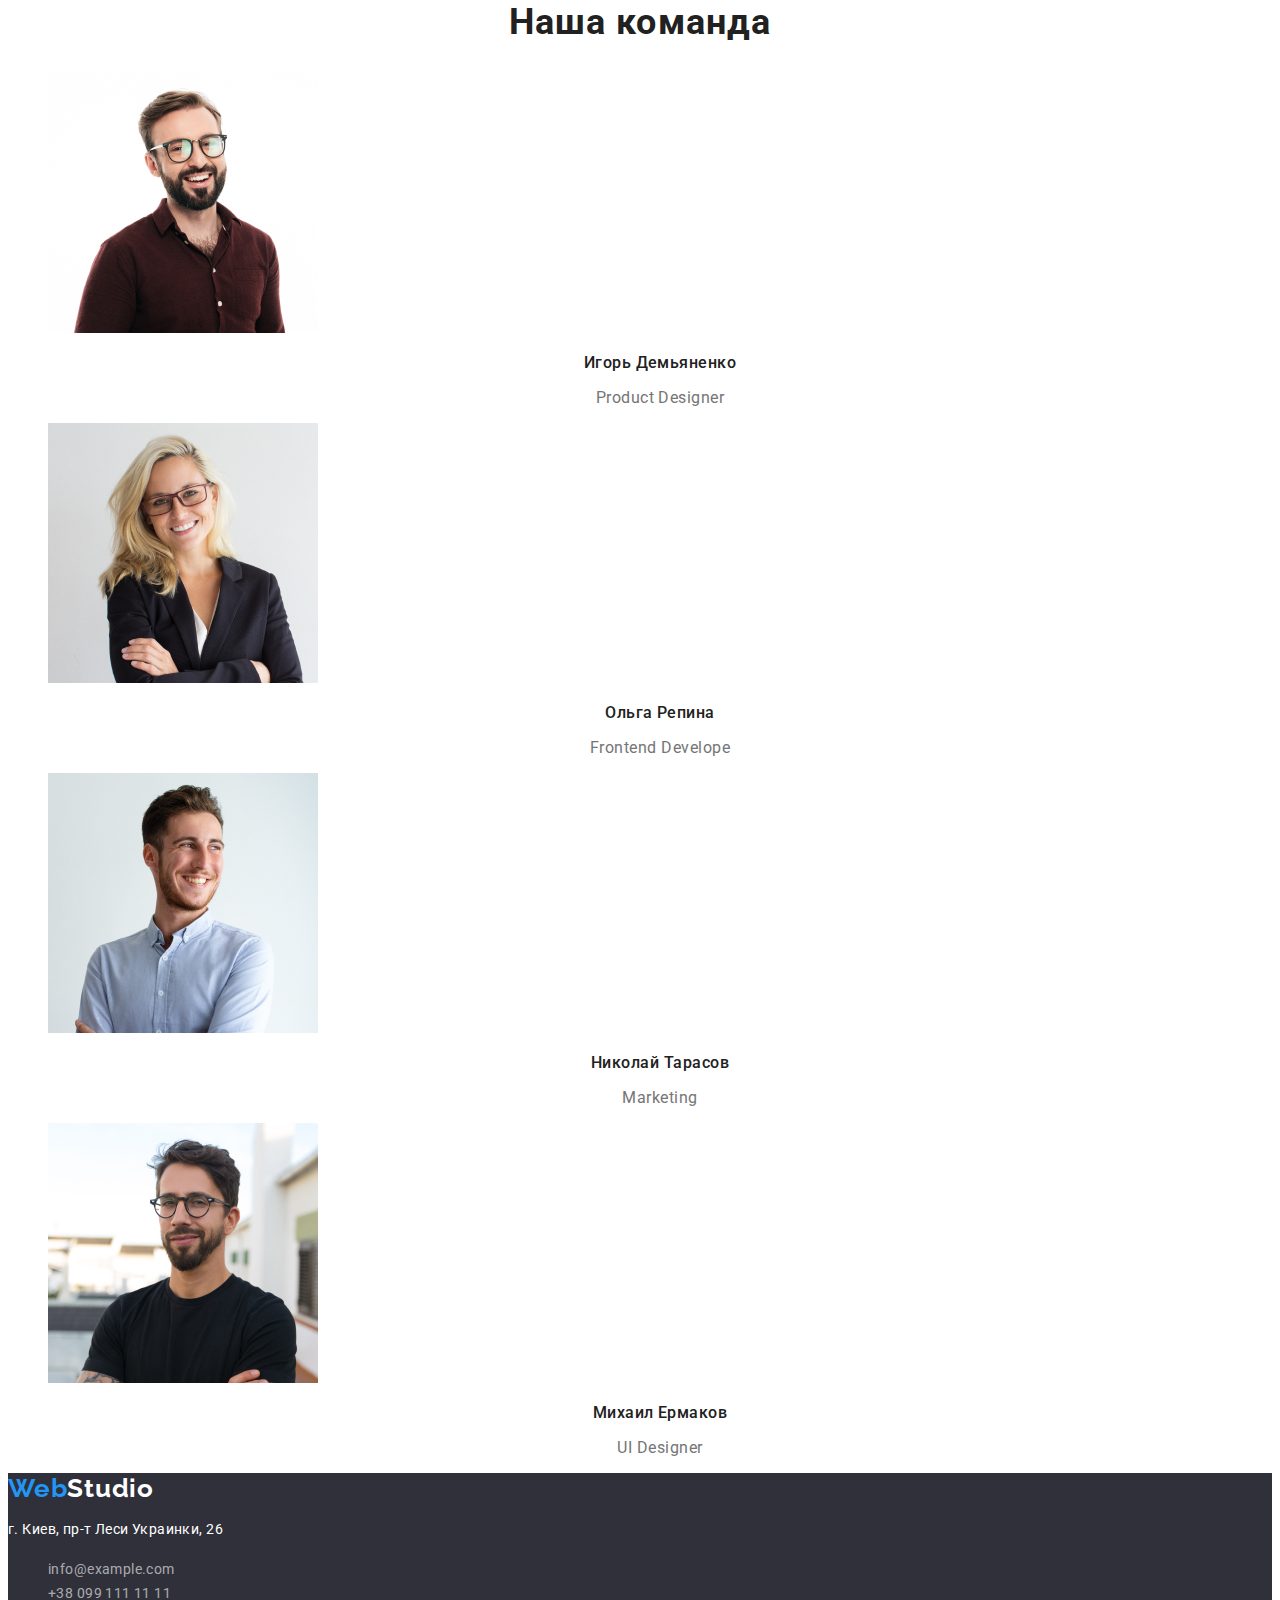
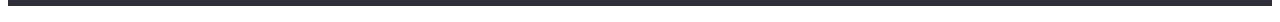
==== commit 28bfea1e: "TheEnd" ====
--- a/index.html
+++ b/index.html
@@ -17,7 +17,7 @@
         <a class="logo" href="#"><span class="logo-accent">Web</span>Studio</a>
         <ul class="navigation-menu">
             <li class="navigation-menu-item">
-                <a class="navigation-menu-link" href="#">Студия</a>
+                <a class="navigation-menu-link is-current" href="#">Студия</a>
             </li>
             <li class="navigation-menu-item">
                 <a class="navigation-menu-link" href="./portfolio.html">Портфолио</a>
--- a/css/style.css
+++ b/css/style.css
@@ -8,6 +8,10 @@
 body{
   font-family: var(--main-font);
   color: var(--accent-color);
+}
+
+ul{
+  list-style: none;
 }
 
  /* =======================COMPONENTS=========================*/
@@ -29,6 +33,9 @@
     color: #2196F3;
   }
 
+  .navigation-menu-link.is-current{
+    color: #2196F3;
+  }
   /* =====================END COMPONENTS======================*/
 
    /* =======================HEADER=========================*/
@@ -187,19 +194,25 @@
 
 /* ========================END FOOTER======================*/
 /* ======================PORTFOLIO MAIN====================*/
-.button-item:hover,
-.button-item:focus{
+.button-portfolio:hover,
+.button-portfolio:focus{
   background-color: #2196F3;
   color: #FFFFFF;
 }
 
-.button-item{
+.button-portfolio.is-current{
+ background-color: #2196F3;
+  color: #FFFFFF;
+}
+
+.button-portfolio{
   font-family: var(--main-font);
   font-weight: 500;
   font-size: 16px;
   line-height: 1.62;
   text-align: center;
   letter-spacing: 0.03em;
+  text-decoration: none;
 }
 
 .work-examples-title{
